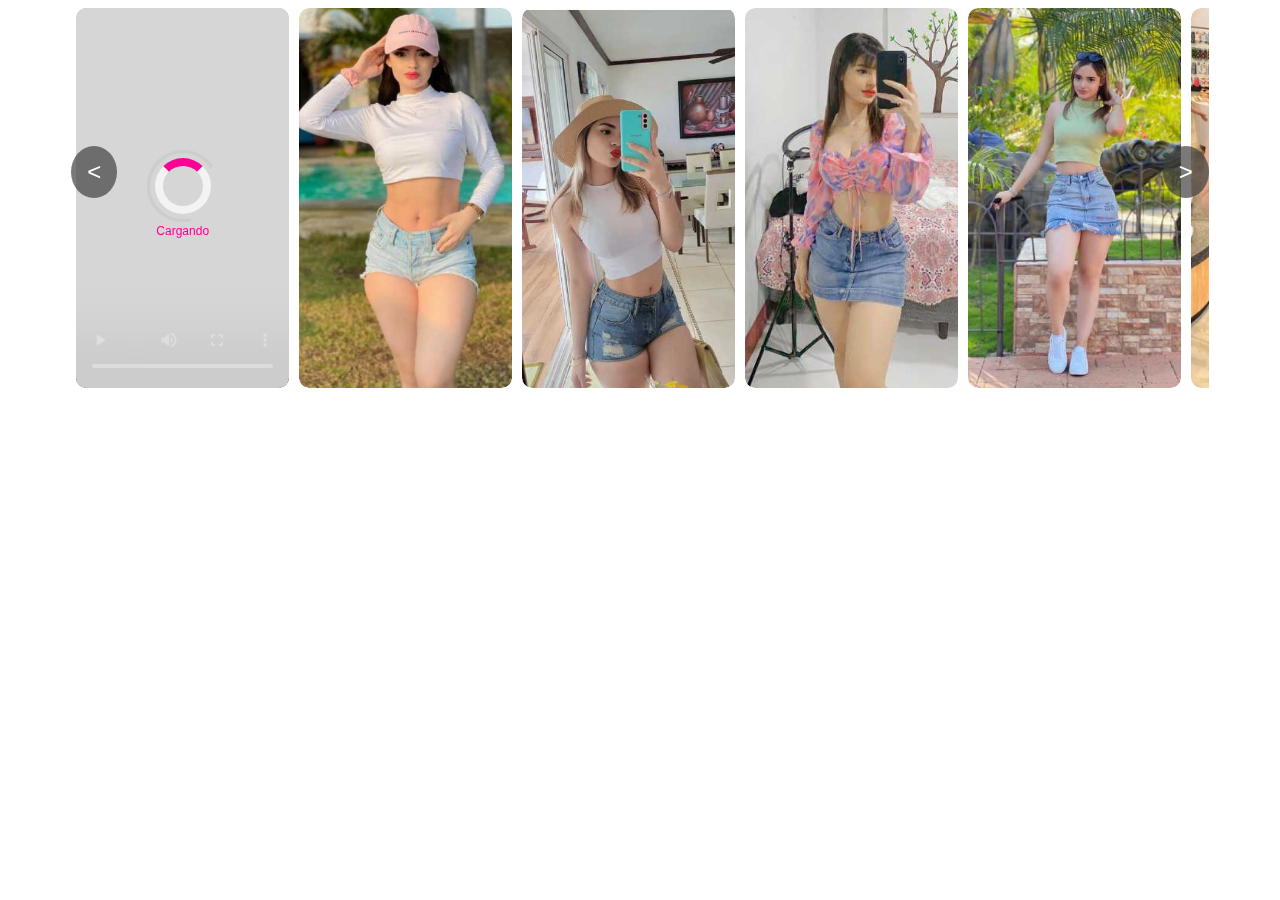
==== carousel.html @ 4e2680c5 "erase circle carousel" ====
<!DOCTYPE html>
<html lang="en">
<head>
    <meta charset="UTF-8">
    <meta name="viewport" content="width=device-width, initial-scale=1.0">
    <title>Carrusel Autogiratorio</title>
    <link rel="stylesheet" href="src/css/stories-carrousel-styles.css">
</head>
<body>
    <div class="carousel-container">
        <div class="carousel">
            <div class="carousel-inner">
                <div class="carousel-item">
                    <div class="loading-container">
                        <div class="loader"></div>
                        <span>Cargando</span>
                    </div>
                    <video controls width="213" height="380">
                        <source src="assets/video/video1.mp4" type="video/mp4">
                        Tu navegador no soporta la reproducción de videos.
                    </video>
                </div>
                <div class="carousel-item active">
                    <div class="loading-container">
                        <div class="loader"></div>
                        <span>Cargando</span>
                    </div>
                    <img src="assets/images/01.jpg" alt="Imagen 1" width="213" height="380">
                </div>
                <div class="carousel-item">
                    <div class="loading-container">
                        <div class="loader"></div>
                        <span>Cargando</span>
                    </div>
                    <img src="assets/images/02.jpg" alt="Imagen 2" width="213" height="380">
                </div>
                <div class="carousel-item">
                    <div class="loading-container">
                        <div class="loader"></div>
                        <span>Cargando</span>
                    </div>
                    <img src="assets/images/03.jpg" alt="Imagen 3" width="213" height="380">
                </div>
                <div class="carousel-item">
                    <div class="loading-container">
                        <div class="loader"></div>
                        <span>Cargando</span>
                    </div>
                    <img src="assets/images/04.jpg" alt="Imagen 4" width="213" height="380">
                </div>
                <div class="carousel-item">
                    <div class="loading-container">
                        <div class="loader"></div>
                        <span>Cargando</span>
                    </div>
                    <img src="assets/images/05.jpg" alt="Imagen 5" width="213" height="380">
                </div>
            </div>
            <a class="carousel-control-prev" href="#" role="button">
                <span class="carousel-control-prev-icon" aria-hidden="true">&lt;</span>
            </a>
            <a class="carousel-control-next" href="#" role="button">
                <span class="carousel-control-next-icon" aria-hidden="true">&gt;</span>
            </a>
        </div>
    </div>

    <div id="modal" class="modal">
        <div class="modal-content-wrapper">
            <span class="close">&times;</span>
            <img class="modal-content" id="modal-image">
            <video class="modal-content" id="modal-video" controls></video>
            <a class="modal-control-prev" href="#" role="button">
                <span class="modal-control-prev-icon" aria-hidden="true">&lt;</span>
            </a>
            <a class="modal-control-next" href="#" role="button">
                <span class="modal-control-next-icon" aria-hidden="true">&gt;</span>
            </a>
        </div>
    </div>

    <script src="src/js/stories-carrousel-scripts.js"></script>
</body>
</html>
---- src/css/stories-carrousel-styles.css ----
body {
    font-family: Arial, sans-serif;
}

.carousel-container {
    width: 90%;
    margin: auto;
    overflow: hidden;
    position: relative;
}

.carousel {
    display: flex;
    align-items: center;
    overflow: hidden;
    width: 100%;
}

.carousel-inner {
    display: flex;
    transition: transform 0.5s ease;
    width: max-content; /* Ensure the carousel is as wide as its content */
}

.carousel-item {
    flex: 0 0 auto;
    max-width: 213px;
    height: 380px;
    margin: 0 5px; /* Reduce the spacing between cards */
    transition: transform 0.5s ease;
    overflow: hidden;
    border-radius: 10px;
    position: relative;
    cursor: pointer; /* Add cursor pointer to indicate clickability */
}

.carousel-item img,
.carousel-item video {
    width: 100%;
    height: 100%;
    object-fit: cover;
    border-radius: 10px;
    transition: transform 0.5s ease;
}

.carousel-item:hover img,
.carousel-item:hover video {
    transform: scale(1.1);
}

.carousel-item:hover::before {
    content: "";
    position: absolute;
    top: 0;
    left: 0;
    width: 100%;
    height: 100%;
    background: rgba(255, 0, 150, 0.2); /* Ajustar color del hover */
    border-radius: 10px;
    z-index: 1;
}

.loading-container {
    position: absolute;
    top: 0;
    left: 0;
    width: 100%;
    height: 100%;
    display: flex;
    justify-content: center;
    align-items: center;
    background: rgba(255, 255, 255, 0.8);
    z-index: 3; /* Ensure it is above the content */
    flex-direction: column;
}

.loader {
    border: 8px solid #f3f3f3;
    border-top: 8px solid #ff0096;
    border-radius: 50%;
    width: 40px;
    height: 40px;
    animation: spin 1s linear infinite;
    margin-bottom: 10px;
}

@keyframes spin {
    0% { transform: rotate(0deg); }
    100% { transform: rotate(360deg); }
}

.loading-container span {
    font-size: 12px;
    color: #ff0096;
}

.carousel-control-prev,
.carousel-control-next {
    position: absolute;
    transform: translateY(-50%);
    background-color: rgba(64, 64, 64, 0.7);
    color: white;
    padding: 12px 16px; /* Increase the size of the arrows */
    cursor: pointer;
    border-radius: 50%;
    z-index: 10;
    font-size: 24px; /* Increase the font size of the arrows */
    text-decoration: none; /* Remove underline */
}

.carousel-control-prev {
    left: 0px;
}

.carousel-control-next {
    right: 0px;
}

.carousel-control-prev:hover,
.carousel-control-next:hover {
    background-color: rgba(64, 64, 64, 1);
    color: white;
}

.modal {
    display: none;
    position: fixed;
    z-index: 1;
    left: 0;
    top: 0;
    width: 100%;
    height: 100%;
    overflow: auto;
    background-color: rgba(0, 0, 0, 0.8); /* Fondo del modal */
    justify-content: center;
    align-items: center;
    padding-top: 20px;
}

.modal-content-wrapper {
    position: relative;
    padding: 40px; /* Add padding around the content */
    box-sizing: border-box; /* Ensure padding is included in the element's total width and height */
}

.modal-content {
    margin: auto;
    display: block;
    max-height: calc(70% - 80px); /* Adjust max-height to account for padding */
    max-width: calc(100% - 80px); /* Adjust max-width to account for padding */
    border-radius: 10px;
}

#modal-video {
    display: none;
}



.close:hover,
.close:focus {
    color: #bbb;
    text-decoration: none;
    cursor: pointer;
}

.modal-control-prev,
.modal-control-next {
    position: absolute;
    top: 50%;
    transform: translateY(-50%);
    background-color: rgba(64, 64, 64, 0.7);
    color: white;
    padding: 12px 16px; /* Increase the size of the arrows */
    cursor: pointer;
    border-radius: 50%;
    z-index: 10;
    font-size: 24px; /* Increase the font size of the arrows */
    text-decoration: none; /* Remove underline */
}


.modal-control-prev:hover,
.modal-control-next:hover {
    background-color: rgba(64, 64, 64, 1);
    color: rgba(192, 192, 192, 1);
}

@media (max-width: 768px) {
    .carousel-item {
        min-width: 50%;
    }
    .modal-content-wrapper {
        padding: 40px; /* Add padding around the content */
    }
    .modal-content {
        max-height: calc(70% - 80px); /* Adjust max-height to account for padding */
        max-width: calc(100% - 80px); /* Adjust max-width to account for padding */
    }
}

@media (max-width: 480px) {
    .carousel-item {
        min-width: 50%;
    }
    .modal-content-wrapper {
        padding: 40px; /* Add padding around the content */
    }

}



@media (max-width: 769px) {
    .carousel-item {
        min-width: 50%;
    }
    .modal-content-wrapper {
        padding: 40px; /* Add padding around the content */
    }
    .modal-content {
        max-height: calc(70% - 80px); /* Adjust max-height to account for padding */
        max-width: calc(100% - 80px); /* Adjust max-width to account for padding */
    }
    .modal-control-prev {
        left: 20px;
    }
    
    .modal-control-next {
        right: 20px;
    }
    .close {
        position: absolute;
        top: 20px;
        right: 55px;
        color: #fff;
        font-size: 35px;
        font-weight: bold;
        transition: 0.3s;
        cursor: pointer;
        background-color: rgba(0, 0, 0, 0.5);
        border-radius: 50%;
        padding: 0px 8px;
        z-index: 2; /* Asegurar que la X esté por encima del contenido del modal */
    }
}


@media (min-width: 769px) {
    .modal-content-wrapper {
        padding: 0; /* Remove padding for larger screens */
    }
    .modal-content {
        max-height: 70%;
        max-width: 100%;
    }
    .close {
        position: absolute;
        top: -25px;
        right: -25px;
        color: #fff;
        font-size: 35px;
        font-weight: bold;
        transition: 0.3s;
        cursor: pointer;
        background-color: rgba(0, 0, 0, 0.5);
        border-radius: 50%;
        padding: 0px 8px;
        z-index: 2; /* Asegurar que la X esté por encima del contenido del modal */
    }

    .modal-control-prev {
        left: -30px;
    }
    
    .modal-control-next {
        right: -30px;
    }
    
}
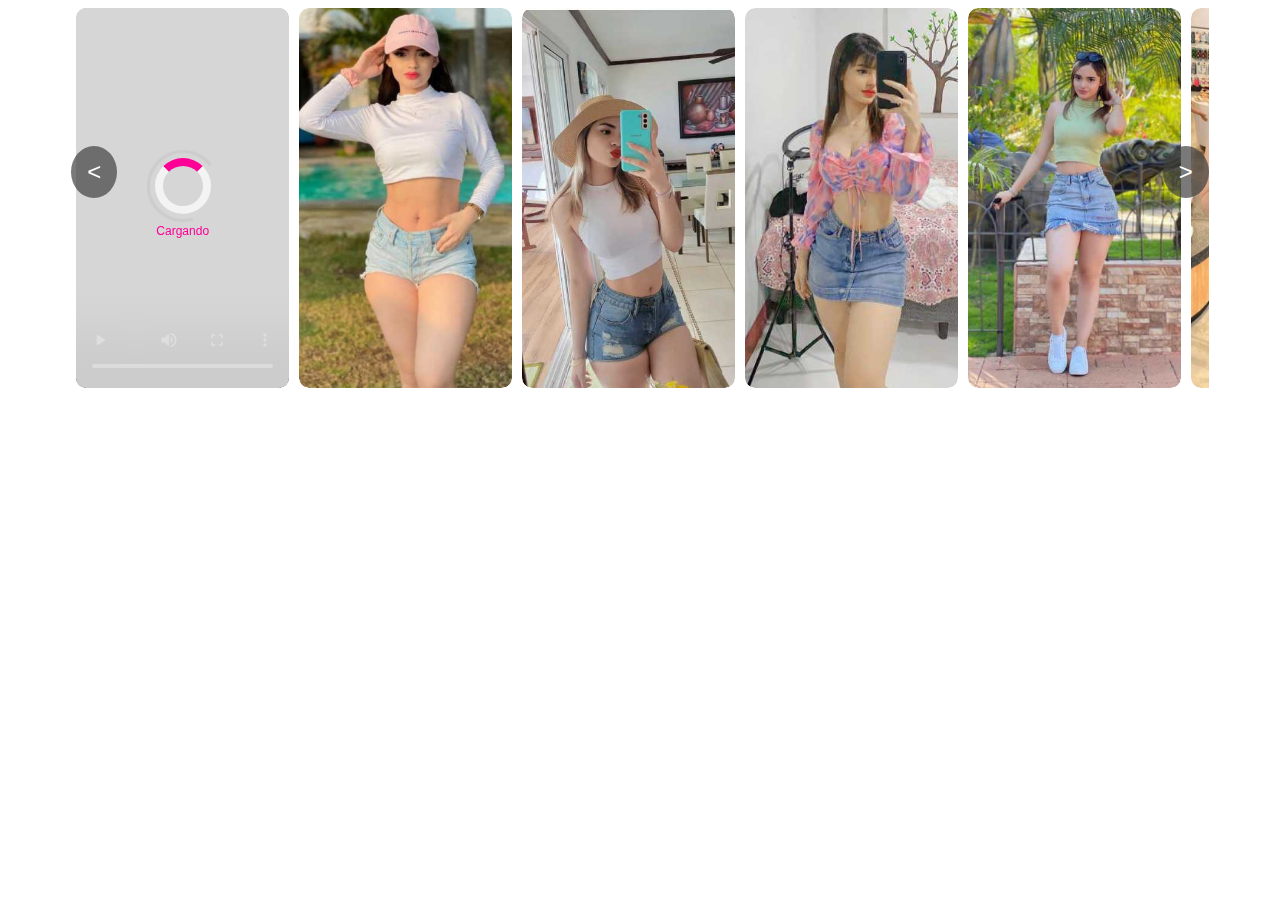
==== commit f4f12690: "New facebook card stories" ====
--- a/carousel.html
+++ b/carousel.html
@@ -20,7 +20,7 @@
                         Tu navegador no soporta la reproducción de videos.
                     </video>
                 </div>
-                <div class="carousel-item active">
+                <div class="carousel-item active"y>
                     <div class="loading-container">
                         <div class="loader"></div>
                         <span>Cargando</span>
